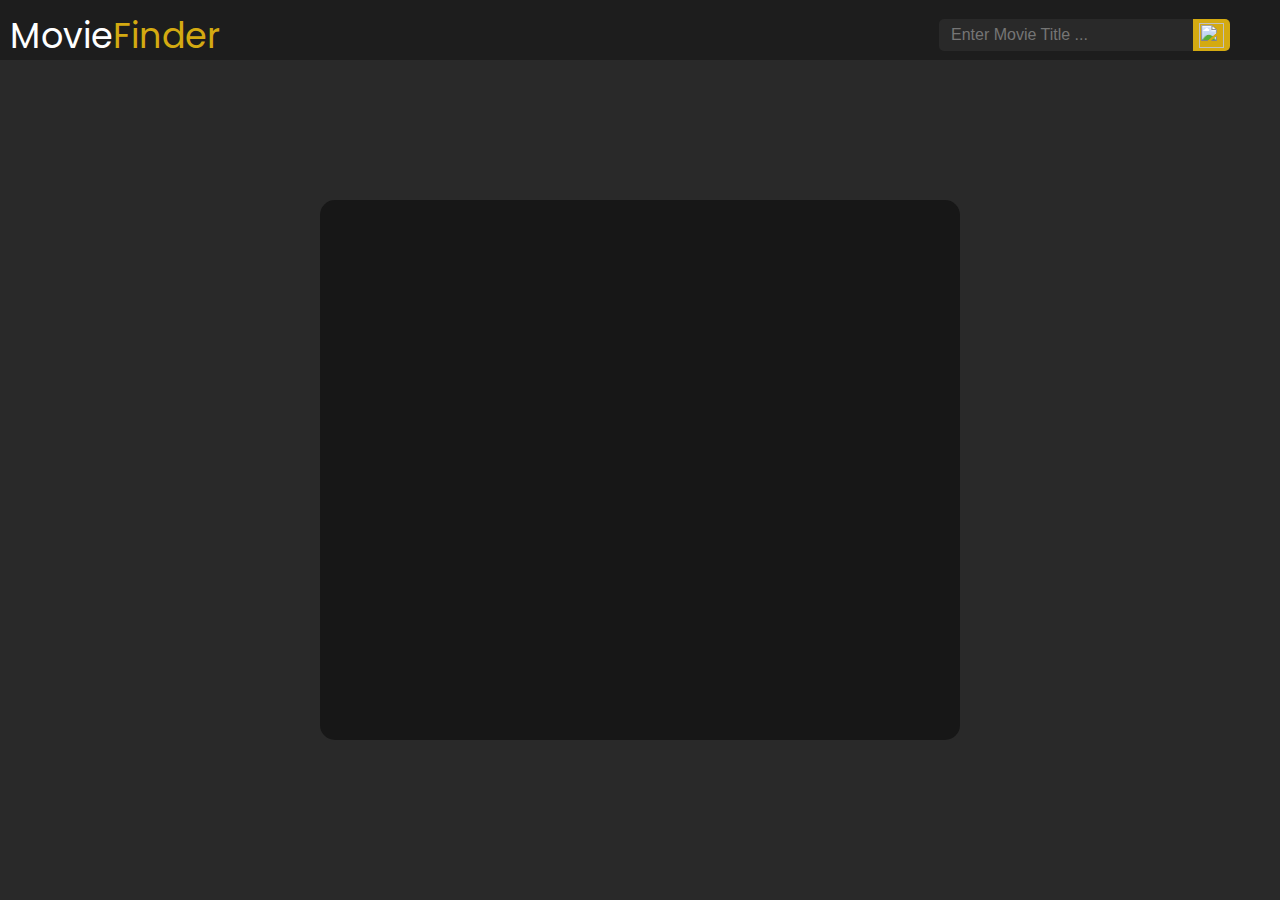
==== index.html @ 871230c0 "added files" ====
<!DOCTYPE html>
<html lang="en">
  <head>
    <meta charset="UTF-8" />
    <meta http-equiv="X-UA-Compatible" content="IE=edge" />
    <meta name="viewport" content="width=device-width, initial-scale=1.0" />
    <title>Document</title>
    <link rel="stylesheet" href="style.css" />
    <link rel="preconnect" href="https://fonts.googleapis.com" />
    <link rel="preconnect" href="https://fonts.gstatic.com" crossorigin />
    <link
      href="https://fonts.googleapis.com/css2?family=Poppins&display=swap"
      rel="stylesheet"
    />
  </head>
  <body>
    <!-- 
      

      <div id="movies"></div>
   -->
    <div id="navbar">
      <div id="title">
        <p>Movie<span id="finder">Finder</span></p>
      </div>

      <div id="searchBar">
        <input
          type="text"
          id="query"
          oninput="debounceFunction(main,1000)"
          placeholder="Enter Movie Title ..."
        />

        <button id="searchButton" onclick="main()">
          <img
            src="https://img.icons8.com/ios-glyphs/30/000000/search--v1.png"
            id="searchImg"
          />
        </button>
      </div>
    </div>

    <div id="searchBox"></div>

    <div id="main">
      <div id="movie"></div>
    </div>
  </body>
</html>
<script src="main.js"></script>
---- style.css ----
@import url('https://fonts.googleapis.com/css2?family=Poppins&display=swap');

:root {
    --md-dark-color: #1d1d1d;
    --dark-color: #171717;
    --light-dark-color: #292929;
    --yellow-color: #d4aa11;
}

html {
    height: 100vh;
    width: 100vw;
}   

body {
    margin: 0px;
    background-color: var(--light-dark-color);
    font-family: 'Poppins', sans-serif;
}

body::-webkit-scrollbar {
    width: 11px;
}
  
body {
    scrollbar-width: thin;
    scrollbar-color:red yellow;  
}

body::-webkit-scrollbar-track {
    background: yellow;
}

body::-webkit-scrollbar-thumb {
    background-color: red ;
    border-radius: 6px;
    border: 3px solid yellow;
}

#navbar {
    height: 60px;
    background-color: var(--md-dark-color);
    color: white;
    display: flex;
    flex-direction: row;
    align-items: center;
    justify-content: space-between;
}

#title {
    margin-top: 10px;
    margin-left: 10px;
    font-size: 35px;
}

#searchBar {
    display: flex;
    align-items: center;
    height: 100%;

    margin-top: 10px;
    padding-right: 50px;
    /* border: 1px solid red; */
}

input {
    width: 250px;
    height: 30px;
    background-color: var(--light-dark-color);
    border: none;
    color: white;
    outline: none;
    border-top-left-radius: 5px;
    border-bottom-left-radius: 5px;
    font-size: 16px;
    text-indent: 10px;
}

#searchButton {
    background-color: var(--yellow-color);
    border: none;
    height: 32px;
    width: 37px;
    border-top-right-radius: 5px;
    border-bottom-right-radius: 5px;
    display: flex;
    align-items: center;
    justify-content: center;
}

#searchImg {
    height: 25px;
    width: 25px;
}

#finder{
    color: var(--yellow-color);
}

#main {
    display: flex;
    flex-direction: row;
    align-items: center;
    justify-content: center;
    /* border: 1px solid blue; */
    height: 91vh;
}

#movie {
    /* border: 1px solid red; */
    height: 500px;
    width: 600px;
    border-radius: 15px;
    background-color: var(--dark-color);
    color: white;
    display: flex;
    flex-direction: row;
    align-items: center;
    justify-content: center;
    padding: 20px;
}

#searchBox {
    /* border : 1px solid yellow; */
    height: 300px;
    width: 250px;
    position: absolute;
    right: 87px;
    top: 50px;
    /* border-bottom-left-radius: 15px;
    border-bottom-right-radius: 15px; */
    color:white;
    overflow: auto;
    text-indent: 10px;
}

/* 
#movieTitle{
    border :  1px solid blueviolet;
}
    
#moviePoster {
    border : 1px solid green;
}

#movieInfo {
    border : 1px solid yellow;
} */
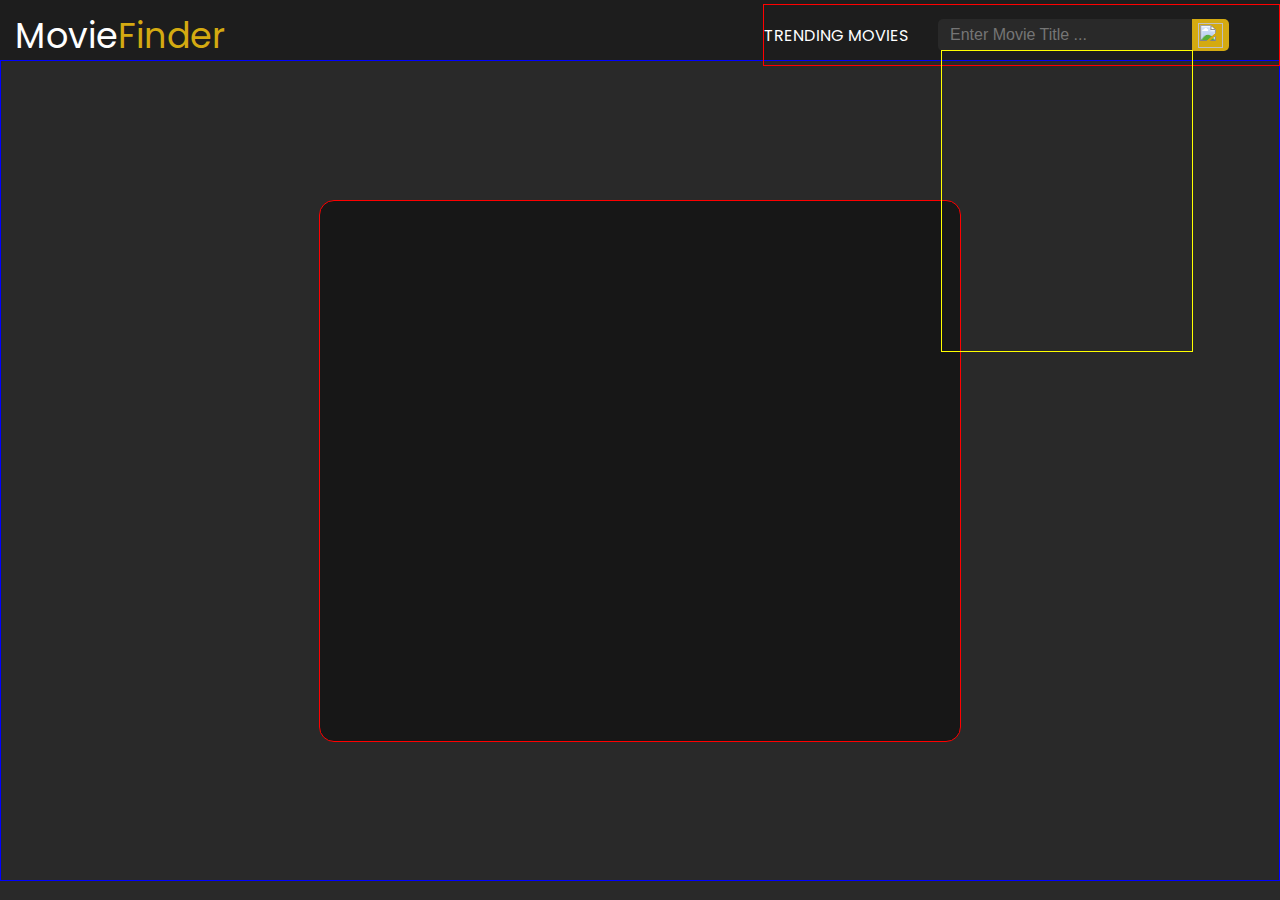
==== commit 62d5f7d6: "added trending" ====
--- a/index.html
+++ b/index.html
@@ -4,7 +4,7 @@
     <meta charset="UTF-8" />
     <meta http-equiv="X-UA-Compatible" content="IE=edge" />
     <meta name="viewport" content="width=device-width, initial-scale=1.0" />
-    <title>Document</title>
+    <title>MovieFinder</title>
     <link rel="stylesheet" href="style.css" />
     <link rel="preconnect" href="https://fonts.googleapis.com" />
     <link rel="preconnect" href="https://fonts.gstatic.com" crossorigin />
@@ -25,6 +25,7 @@
       </div>
 
       <div id="searchBar">
+        <a href="trending.html">TRENDING MOVIES</a>
         <input
           type="text"
           id="query"
--- a/style.css
+++ b/style.css
@@ -19,26 +19,46 @@
 }
 
 body::-webkit-scrollbar {
-    width: 11px;
+    width: 10px;
 }
   
 body {
     scrollbar-width: thin;
-    scrollbar-color:red yellow;  
+    scrollbar-color:var(--yellow-color) var(--md-dark-color);  
 }
 
 body::-webkit-scrollbar-track {
-    background: yellow;
+    background: var(--dark-color);
 }
 
 body::-webkit-scrollbar-thumb {
-    background-color: red ;
+    background-color: var(--yellow-color);
     border-radius: 6px;
-    border: 3px solid yellow;
+    border: 3px solid var(--light-dark-color);
+}
+
+#searchBox::-webkit-scrollbar {
+    width: 10px;
+}
+  
+#searchBox {
+    scrollbar-width: thin;
+    scrollbar-color:var(--yellow-color) var(--md-dark-color);  
+}
+
+#searchBox::-webkit-scrollbar-track {
+    background: var(--dark-color);
+}
+
+#searchBox::-webkit-scrollbar-thumb {
+    background-color: var(--yellow-color);
+    border-radius: 6px;
+    border: 3px solid var(--light-dark-color);
 }
 
 #navbar {
     height: 60px;
+    width: auto;
     background-color: var(--md-dark-color);
     color: white;
     display: flex;
@@ -49,7 +69,7 @@
 
 #title {
     margin-top: 10px;
-    margin-left: 10px;
+    margin-left: 15px;
     font-size: 35px;
 }
 
@@ -60,9 +80,19 @@
 
     margin-top: 10px;
     padding-right: 50px;
-    /* border: 1px solid red; */
+    border: 1px solid red; 
 }
 
+a {
+    margin-right: 30px;
+    color: white;
+    text-decoration: none;
+}
+
+a:visited {
+    color: white;
+    text-decoration: none;
+}
 input {
     width: 250px;
     height: 30px;
@@ -102,12 +132,12 @@
     flex-direction: row;
     align-items: center;
     justify-content: center;
-    /* border: 1px solid blue; */
+    border: 1px solid blue;
     height: 91vh;
 }
 
 #movie {
-    /* border: 1px solid red; */
+    border: 1px solid red;
     height: 500px;
     width: 600px;
     border-radius: 15px;
@@ -121,20 +151,18 @@
 }
 
 #searchBox {
-    /* border : 1px solid yellow; */
+    border : 1px solid yellow;
     height: 300px;
     width: 250px;
     position: absolute;
     right: 87px;
     top: 50px;
-    /* border-bottom-left-radius: 15px;
-    border-bottom-right-radius: 15px; */
     color:white;
     overflow: auto;
     text-indent: 10px;
 }
 
-/* 
+ 
 #movieTitle{
     border :  1px solid blueviolet;
 }
@@ -145,4 +173,4 @@
 
 #movieInfo {
     border : 1px solid yellow;
-} */
+} 
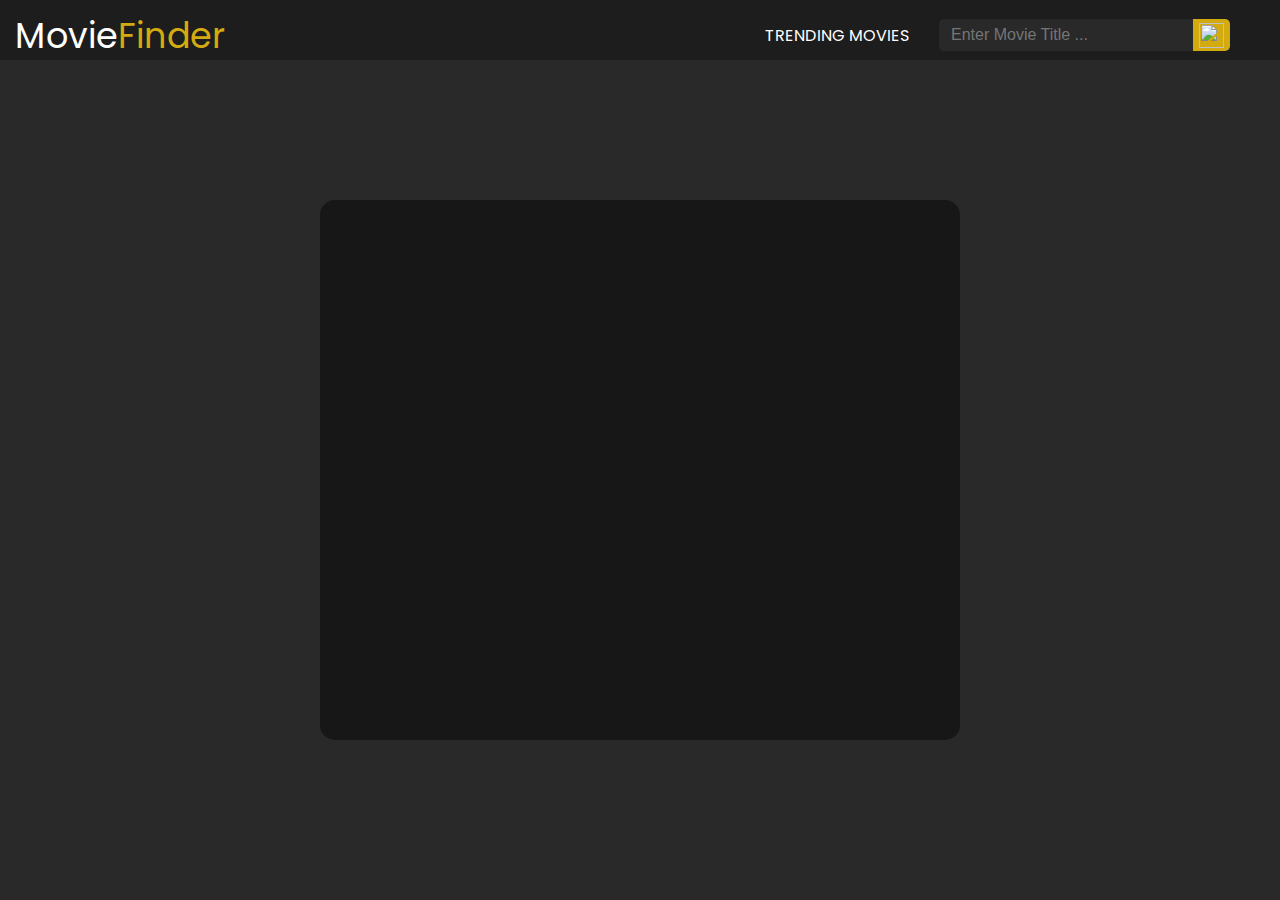
==== commit f276c1fc: "project completed" ====
--- a/index.html
+++ b/index.html
@@ -1,52 +1,44 @@
 <!DOCTYPE html>
 <html lang="en">
-  <head>
-    <meta charset="UTF-8" />
-    <meta http-equiv="X-UA-Compatible" content="IE=edge" />
-    <meta name="viewport" content="width=device-width, initial-scale=1.0" />
-    <title>MovieFinder</title>
-    <link rel="stylesheet" href="style.css" />
-    <link rel="preconnect" href="https://fonts.googleapis.com" />
-    <link rel="preconnect" href="https://fonts.gstatic.com" crossorigin />
-    <link
-      href="https://fonts.googleapis.com/css2?family=Poppins&display=swap"
-      rel="stylesheet"
-    />
-  </head>
-  <body>
-    <!-- 
-      
+	<head>
+		<meta charset="UTF-8" />
+		<meta http-equiv="X-UA-Compatible" content="IE=edge" />
+		<meta name="viewport" content="width=device-width, initial-scale=1.0" />
+		<title>MovieFinder</title>
+		<link rel="stylesheet" href="style.css" />
+		<link rel="preconnect" href="https://fonts.googleapis.com" />
+		<link rel="preconnect" href="https://fonts.gstatic.com" crossorigin />
+		<link
+			href="https://fonts.googleapis.com/css2?family=Poppins&display=swap"
+			rel="stylesheet" />
+	</head>
+	<body>
+		<div id="navbar">
+			<div id="title">
+				<p>Movie<span id="finder">Finder</span></p>
+			</div>
 
-      <div id="movies"></div>
-   -->
-    <div id="navbar">
-      <div id="title">
-        <p>Movie<span id="finder">Finder</span></p>
-      </div>
+			<div id="searchBar">
+				<a href="trending.html">TRENDING MOVIES</a>
+				<input
+					type="text"
+					id="query"
+					oninput="debounceFunction(main,1000)"
+					placeholder="Enter Movie Title ..." />
 
-      <div id="searchBar">
-        <a href="trending.html">TRENDING MOVIES</a>
-        <input
-          type="text"
-          id="query"
-          oninput="debounceFunction(main,1000)"
-          placeholder="Enter Movie Title ..."
-        />
+				<button id="searchButton" onclick="main()">
+					<img
+						src="https://img.icons8.com/ios-glyphs/30/000000/search--v1.png"
+						id="searchImg" />
+				</button>
+			</div>
+		</div>
 
-        <button id="searchButton" onclick="main()">
-          <img
-            src="https://img.icons8.com/ios-glyphs/30/000000/search--v1.png"
-            id="searchImg"
-          />
-        </button>
-      </div>
-    </div>
+		<div id="searchBox"></div>
 
-    <div id="searchBox"></div>
-
-    <div id="main">
-      <div id="movie"></div>
-    </div>
-  </body>
+		<div id="main">
+			<div id="movie"></div>
+		</div>
+	</body>
 </html>
 <script src="main.js"></script>
--- a/style.css
+++ b/style.css
@@ -80,7 +80,7 @@
 
     margin-top: 10px;
     padding-right: 50px;
-    border: 1px solid red; 
+    /* border: 1px solid red;  */
 }
 
 a {
@@ -132,12 +132,12 @@
     flex-direction: row;
     align-items: center;
     justify-content: center;
-    border: 1px solid blue;
+    /* border: 1px solid blue; */
     height: 91vh;
 }
 
 #movie {
-    border: 1px solid red;
+    /* border: 1px solid red; */
     height: 500px;
     width: 600px;
     border-radius: 15px;
@@ -151,7 +151,7 @@
 }
 
 #searchBox {
-    border : 1px solid yellow;
+    /* border : 1px solid yellow; */
     height: 300px;
     width: 250px;
     position: absolute;
@@ -164,13 +164,13 @@
 
  
 #movieTitle{
-    border :  1px solid blueviolet;
+    /* border :  1px solid blueviolet; */
 }
     
 #moviePoster {
-    border : 1px solid green;
+    /* border : 1px solid green; */
 }
 
 #movieInfo {
-    border : 1px solid yellow;
+    /* border : 1px solid yellow; */
 } 
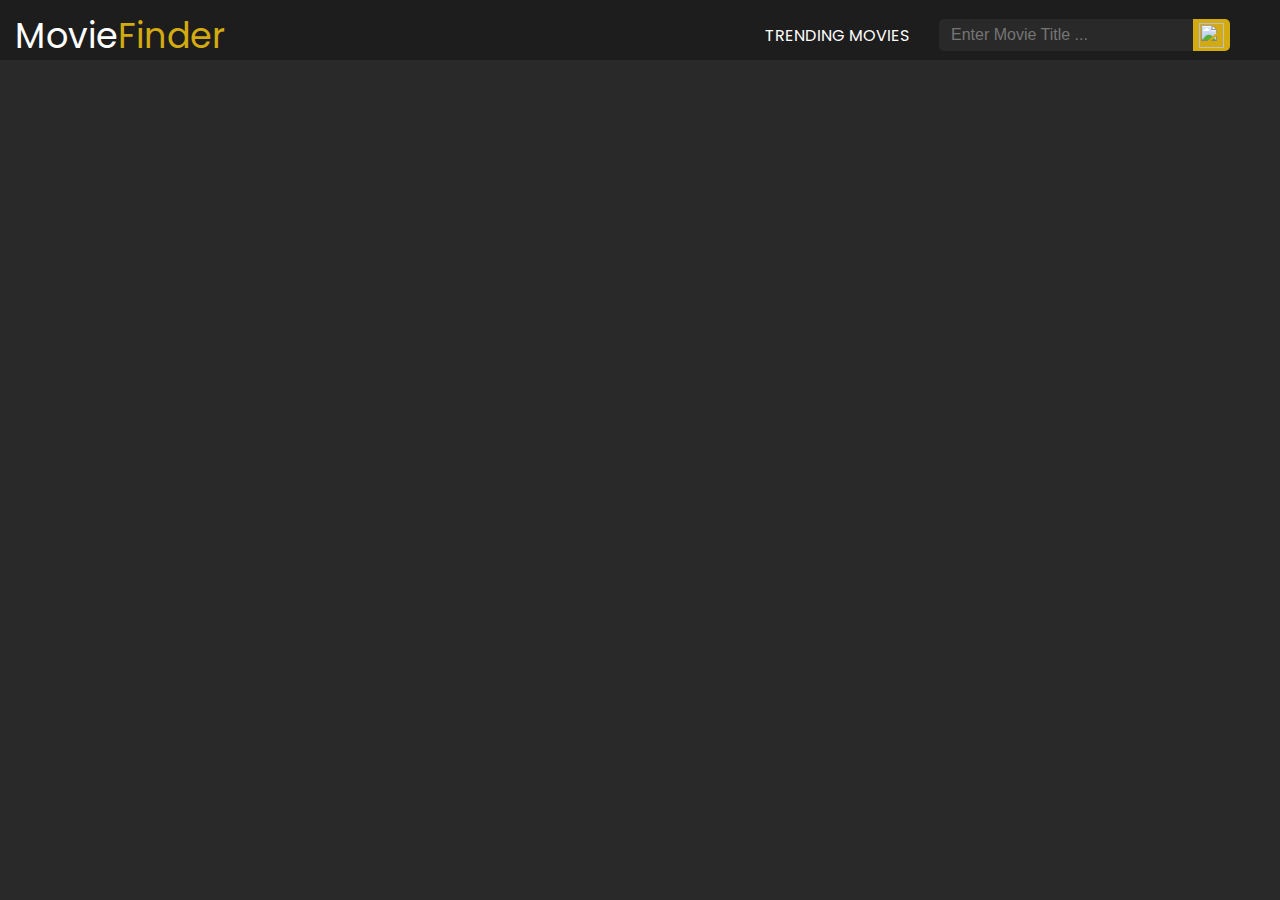
==== commit b2a65f65: "project completed" ====
--- a/index.html
+++ b/index.html
@@ -12,6 +12,7 @@
 			href="https://fonts.googleapis.com/css2?family=Poppins&display=swap"
 			rel="stylesheet" />
 	</head>
+
 	<body>
 		<div id="navbar">
 			<div id="title">
@@ -37,7 +38,7 @@
 		<div id="searchBox"></div>
 
 		<div id="main">
-			<div id="movie"></div>
+			<div id="movie" class="notVisible"></div>
 		</div>
 	</body>
 </html>
--- a/style.css
+++ b/style.css
@@ -143,11 +143,18 @@
     border-radius: 15px;
     background-color: var(--dark-color);
     color: white;
+    padding: 20px;
+}
+
+.notVisible {
+    display: none;
+}
+
+.visible {
     display: flex;
     flex-direction: row;
     align-items: center;
     justify-content: center;
-    padding: 20px;
 }
 
 #searchBox {
